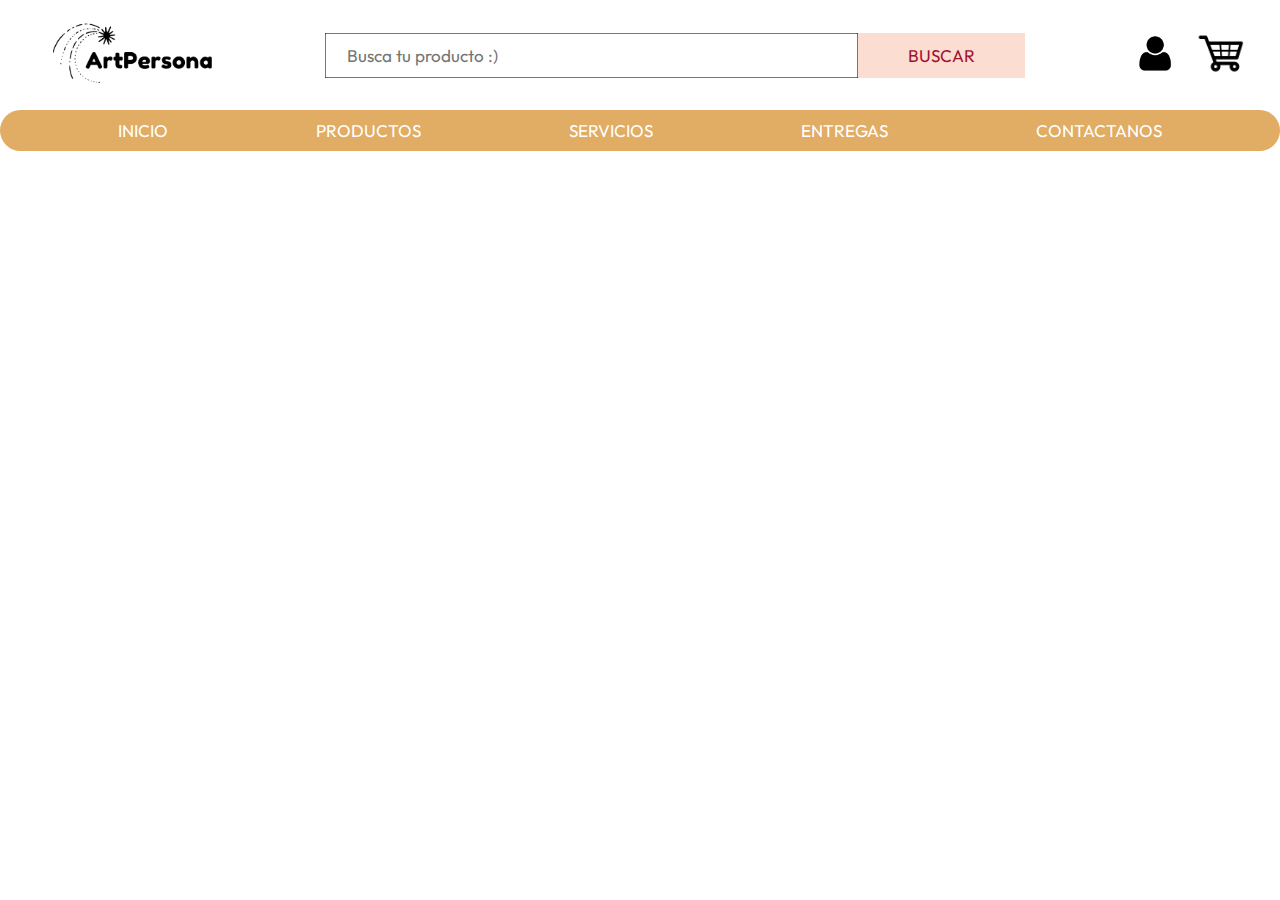
==== carrito.html @ 32c0a426 "Agregar carrito y usuario y flexbox" ====
<!DOCTYPE html>
<html lang="en">
<head>
    <meta charset="UTF-8">
    <meta http-equiv="X-UA-Compatible" content="IE=edge">
    <meta name="viewport" content="width=device-width, initial-scale=1.0">
    <title>ArtPersona</title>
    <link rel="stylesheet" href="styles.css">
</head>
<body>

    <header  class="nav_background">

        <nav class="navegador">
            <div class="navegador_top">

                <img src="./Imagenes/logo.png" alt="LOGO DE DE ARTPERSONA" id="logo_nav">

                <div class="search_bar_container">
                    <form class="search_bar_nav">
                        <input typr="text" placeholder="Busca tu producto :)">
                        <button type="submit">BUSCAR</button>
                    </form>
                </div>
                
                <ul class="usuario_nav">
                    <li><a href="/login_user.html"><img src="./Imagenes/user.png" alt="icon user" id="icon_user"></a></li>
                    <li><a href="/carrito.html"><img src="./Imagenes/cart.png" alt="icon cart" id="icon_cart"></a></li>
                </ul>
                

            </div>

            <div class="navegador_bottom">

                <ul class="links_nav">
                    <li><a href="/index.html">INICIO</a></li>
                    <li><a href="/productos.html">PRODUCTOS</a></li>
                    <li><a href="/servicios.html">SERVICIOS</a></li>
                    <li><a href="/entregas.html">ENTREGAS</a></li>
                    <li><a href="/sobre_nosotros.html">CONTACTANOS</a></li>
                </ul>

            </div>

        </nav>

    </header>
</body>
</html>
---- styles.css ----
@import url('https://fonts.googleapis.com/css2?family=Montserrat:wght@500&display=swap');
@import url('https://fonts.googleapis.com/css2?family=Yeseva+One&display=swap');
@import url('https://fonts.googleapis.com/css2?family=Outfit&display=swap');
@import url('https://fonts.googleapis.com/css2?family=Abril+Fatface&family=Outfit&family=Yeseva+One&display=swap'); 

*{
    margin: 0;
    padding: 0;
    list-style-type: none;
}

/*NAVEGADOR---------------------------------------------------------*/

/*NAVEGADOR CON LOGO SEARCH BAR Y ICONS*/
.navegador_top{
    display: flex;
    justify-content: space-between;
}

.usuario_nav{
    display: flex;
    align-items: center;
    margin-right: 30px;
}

.search_bar_container{
    display: flex;
    align-items: center;
    justify-content: center;
    
}

.search_bar_nav input,button{
    font-family: 'Outfit', sans-serif;
    text-decoration: none;
    color: #A11130;
    font-size: 1.9vh;
}

.search_bar_nav{
    width: 700px;
    height: 45px;
    background-color: #A11130;
    display: flex;
}

.search_bar_nav input{
    padding: 10px 20px;
    flex: 1;
}

.search_bar_nav button{
    background-color: #FCDDD2;
    border-style: none;
    padding: 10px 50px;
}

#logo_nav{
    height: 110px;
    margin-left: 50px;
}

#icon_user{
    height: 40px;
    margin-right: 20px;
}

#icon_cart{
    height: 55px;
}

/*NAVEGADOR QUE TIENE LOS LINKS A OTRAS PAGINAS*/

.navegador_bottom{
    display: flex;
    background-color: #E1AC64;
    justify-content: center;
    border-radius: 100px;
    padding: 10px;
}

.links_nav{
    display: flex;
    align-items: center;
}


.links_nav li a{
    font-family: 'Outfit', sans-serif;
    text-decoration: none;
    color:rgb(255, 255, 255);
    padding: 2px 4px;
    margin: 70px;
    font-size: 1.9vh;
}



/*PAGINA: index.html------------------------------------------------*/

/*SLOGAN CON IMAGEN DE FONDO*/
.img_slogan{
    margin: 5vh 20vh;
    border-radius: 30px;
}

.slogan{
    position: absolute;
    top: 45vh;
    left: 30vh;
}

.img_slogan h1{
   color: #e1666a;
   font-size: 8vh;
   font-family: 'Abril Fatface', cursive;
   font-family: 'Outfit', sans-serif;
   font-family: 'Yeseva One', cursive;
}

.img_slogan button{
    background-color: #E1AC64;
    font-size: 3vh;
    border-style: none;
    margin-top: 25px;
    padding: 10px 50px;
    color: white;
}

.img_slogan img{
    width:100%;
    height: 50%;
    border-radius: 30px;
}

/*UBICACION*/

.ubicacion{
    display: flex;
    flex-direction: column;
    align-items: center;
    background-color: #f0e8a5;
    padding: 5vh 2vh;
    margin: 5vh 20vh;
    border-radius: 30px;
}

.ubicacion h2{
    color: #e1666a;
    font-size: 6vh;
    font-family: 'Abril Fatface', cursive;
    font-family: 'Outfit', sans-serif;
    font-family: 'Yeseva One', cursive;
}

.ubicacion h3{
    font-family:  'Outfit', sans-serif;
    padding-top: 3vh;
    color: #b34246;
}

#informacion{
    font-family:  'Outfit', sans-serif;
    font-size: 3vh;
    text-align: center;
    padding-top: 3vh;
    padding-bottom: 3vh;

}

/*FOOTER----------------------------------*/

footer{
    font-size: 2vh;
    background-color: #E1AC64;
    padding: 10px;
}

/*PAGINA: productos.html------------------------------------------------*/

.grid_fotos{
    background-color: #f0e8a5;
    display: grid;
    grid-template-areas: " item1 item2 item3 "
            " item4 item5 item6 "
            "item7 item8 item9";
    gap:5px;
    padding: 10px;
}

.item1{
    grid-area: item1;
    width: 10px;
}
.item2{
    grid-area: item2;
}
.item3{
    grid-area: item3;
}
.item4{
    grid-area: item4;
}
.item5{
    grid-area: item5;
}
.item6{
    grid-area: item6;
}
.item7{
    grid-area: item7;
}
.item8{
    grid-area: item8;
}
.item9{
    grid-area: item9;
}
.item10{
    grid-area: item10;
}
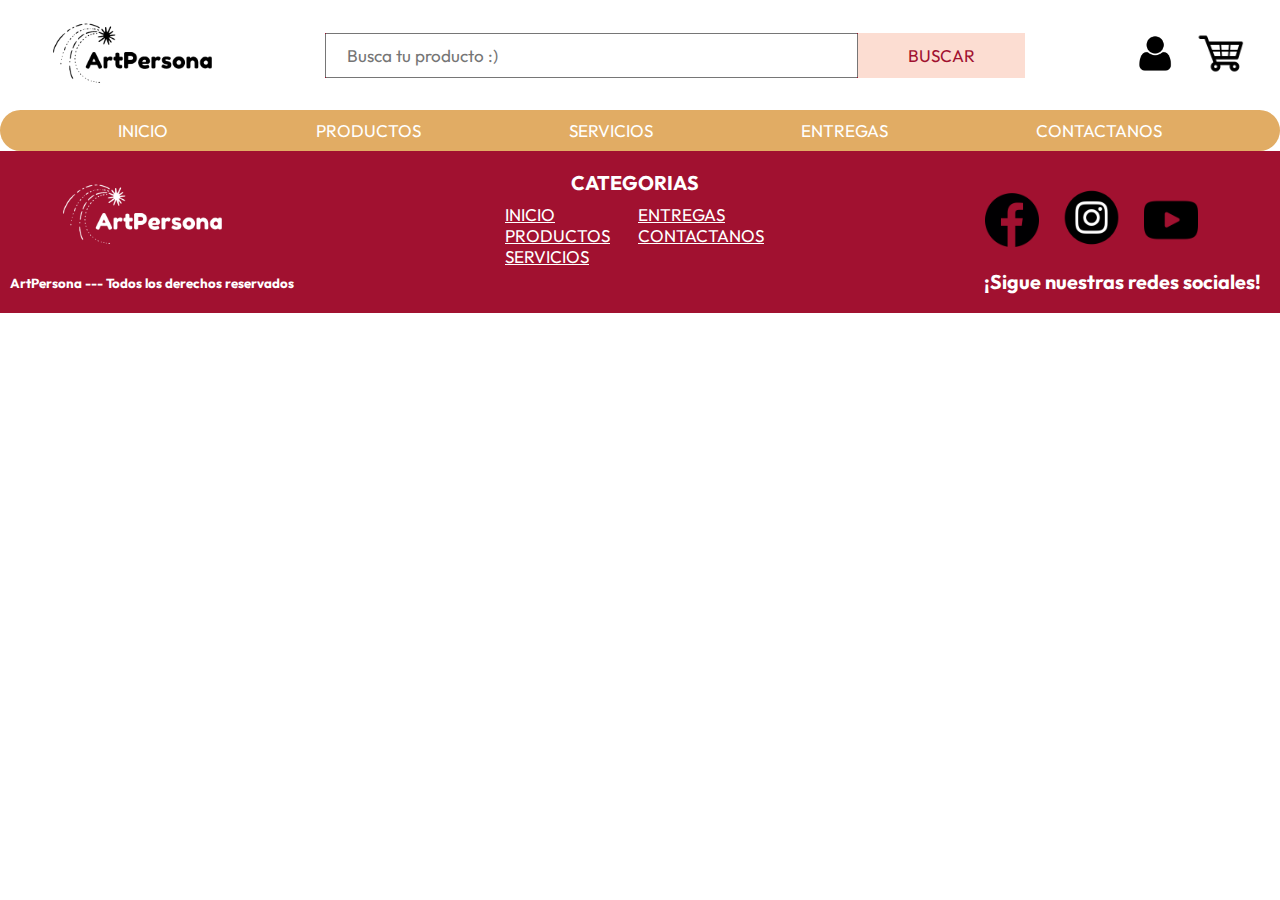
==== commit 7dd50229: "añadi el footer" ====
--- a/carrito.html
+++ b/carrito.html
@@ -44,6 +44,42 @@
             </div>
 
         </nav>
+        <main>
+
+        </main>
+        <footer>
+            <div>
+                <img id="logo_nav" src="./Imagenes/logo_white.png" alt="logo">
+                <h5>ArtPersona --- Todos los derechos reservados </h5>
+            </div>
+            <div>
+                <h4>CATEGORIAS</h4>
+                <div class="links_footer">
+                    <div>
+                        <ul>
+                            <li><a href="/index.html">INICIO</a></li>
+                            <li><a href="/productos.html">PRODUCTOS</a></li>
+                            <li><a href="/servicios.html">SERVICIOS</a></li>
+                        </ul>
+                    </div>
+                    <div>
+                        <ul>
+                            <li><a href="/entregas.html">ENTREGAS</a></li>
+                            <li><a href="/sobre_nosotros.html">CONTACTANOS</a></li>
+                        </ul>
+                    </div>
+                </div>
+            </div>
+            <div>
+                <div class="redes_sociales">
+                    <a href="#"><img id="facebook_footer" src="./Imagenes/facebook.png" alt="facebook_icon"></a>
+                    <a href="#"><img id="instagram_footer" src="./Imagenes/instagram.png" alt="instagram_icon"></a>
+                    <a href="#"><img id="youtube_footer" src="./Imagenes/youtube.png" alt="youtube_icon"></a>
+                </div>
+                    <h4>¡Sigue nuestras redes sociales!</h4>
+            
+            </div>
+        </footer>
 
     </header>
 </body>
--- a/styles.css
+++ b/styles.css
@@ -171,56 +171,289 @@
 /*FOOTER----------------------------------*/
 
 footer{
+    display: flex;
+    justify-content: space-between;
+    background-color:#A11130;
+    padding: 10px;
+    font-family: 'Outfit', sans-serif;
+    color:white;
+}
+
+footer h4{
+    font-size: 2.2vh;
+    text-align: center;
+    margin:1vh;
+}
+
+.links_footer{
+   display:flex; 
+}
+
+
+.links_footer li a{
+    font-family: 'Outfit', sans-serif;
+    color:rgb(255, 255, 255);
+    padding: 2px 4px;
+    margin: 10px;
+    font-size: 1.9vh;
+}
+
+#facebook_footer{
+    width: 6vh;
+    margin-left: 10px;
+}
+
+#instagram_footer{
+    width: 8.8vh;
+    margin-left: 10px;
+}
+
+#youtube_footer{
+    width: 6vh;
+    margin-left: 10px;
+    margin-right: 50px;
+}
+
+.redes_sociales{
+    margin-top: 3vh;
+    margin-bottom: 2vh;
+}
+
+/*PAGINA: productos.html------------------------------------------------*/
+
+.grid_fotos{
+    display: grid;
+    grid-template-columns: repeat(3, 1fr);
+    border-color: #E1AC64;
+    border-width: 10px;
+}
+
+.productos{
+    margin: 30px;
+    display: flex;
+    flex-direction: column;
+    align-items: center;
+}
+.productos h1{
+    text-align: center;
+    margin-bottom: 30px;
+    color: #e1666a;
+    font-size: 6vh;
+    font-family: 'Abril Fatface', cursive;
+    font-family: 'Outfit', sans-serif;
+    font-family: 'Yeseva One', cursive;
+}
+
+.tarjetas img{
+    width: 300px;
+    border-radius: 50px;
+}
+
+/*LOS ESTILOS MAS USADOS TEXTOS------------------------------*/
+
+.h1_center_pink_cursive{
+    text-align: center;
+    margin-top: 30px;
+    margin-bottom:30px;
+    color: #e1666a;
+    font-size: 6vh;
+    font-family: 'Abril Fatface', cursive;
+    font-family: 'Outfit', sans-serif;
+    font-family: 'Yeseva One', cursive;
+}
+
+.h1_center_yellow_cursive{
+    text-align: center;
+    margin-top: 30px;
+    margin-bottom:30px;
+    color:#E1AC64;
+    font-size: 6vh;
+    font-family: 'Abril Fatface', cursive;
+    font-family: 'Outfit', sans-serif;
+    font-family: 'Yeseva One', cursive;
+}
+
+.h1_center_white_cursive{
+    text-align: center;
+    margin-top: 30px;
+    margin-bottom:30px;
+    color:white;
+    font-size: 6vh;
+    font-family: 'Abril Fatface', cursive;
+    font-family: 'Outfit', sans-serif;
+    font-family: 'Yeseva One', cursive;
+}
+
+
+.h1_center_pink_elegant{
+    text-align: center;
+    margin-top: 30px;
+    margin-bottom:30px;
+    color: #e1666a;
+    font-size: 6vh;
+    font-family: 'Outfit', sans-serif;
+}
+
+.h1_center_yellow_elegant{
+    text-align: center;
+    margin-top: 30px;
+    margin-bottom:30px;
+    color:#E1AC64;
+    font-size: 6vh;
+    font-family: 'Outfit', sans-serif;
+}
+
+.h1_center_white_elegant{
+    text-align: center;
+    margin-top: 30px;
+    margin-bottom:30px;
+    color:white;
+    font-size: 6vh;
+    font-family: 'Outfit', sans-serif;
+}
+
+.h2_center_pink_cursive{
+    text-align: center;
+    margin-top: 30px;
+    margin-bottom:30px;
+    color: #e1666a;
+    font-size: 4vh;
+    font-family: 'Outfit', sans-serif;
+}
+
+.h2_center_yellow_cursive{
+    text-align: center;
+    margin-top: 30px;
+    margin-bottom:30px;
+    color:#E1AC64;
+    font-size: 4vh;
+    font-family: 'Abril Fatface', cursive;
+    font-family: 'Outfit', sans-serif;
+    font-family: 'Yeseva One', cursive;
+}
+
+.h2_center_white_cursive{
+    text-align: center;
+    margin-top: 30px;
+    margin-bottom:30px;
+    color:white;
+    font-size: 4vh;
+    font-family: 'Abril Fatface', cursive;
+    font-family: 'Outfit', sans-serif;
+    font-family: 'Yeseva One', cursive;
+}
+
+.h2_center_pink_elegant{
+    text-align: center;
+    margin-top: 30px;
+    margin-bottom:30px;
+    color: #e1666a;
+    font-size: 4vh;
+    font-family: 'Outfit', sans-serif;
+}
+
+.h2_center_yellow_elegant{
+    text-align: center;
+    margin-top: 30px;
+    margin-bottom:30px;
+    color:#E1AC64;
+    font-size: 4vh;
+    font-family: 'Outfit', sans-serif;
+}
+
+.h2_center_white_elegant{
+    text-align: center;
+    margin-top: 30px;
+    margin-bottom:30px;
+    color:white;
+    font-size: 4vh;
+    font-family: 'Outfit', sans-serif;
+}
+
+.normal_text_label{
+    font-family:  'Outfit', sans-serif;
+    font-size: 3vh;
+    text-align: center;
+    padding-top: 1vh;
+    padding-bottom: 1vh;
+
+}
+
+.normal_text_small_label{
+    font-family:  'Outfit', sans-serif;
     font-size: 2vh;
-    background-color: #E1AC64;
-    padding: 10px;
-}
-
-/*PAGINA: productos.html------------------------------------------------*/
-
-.grid_fotos{
-    background-color: #f0e8a5;
-    display: grid;
-    grid-template-areas: " item1 item2 item3 "
-            " item4 item5 item6 "
-            "item7 item8 item9";
-    gap:5px;
-    padding: 10px;
-}
-
-.item1{
-    grid-area: item1;
-    width: 10px;
-}
-.item2{
-    grid-area: item2;
-}
-.item3{
-    grid-area: item3;
-}
-.item4{
-    grid-area: item4;
-}
-.item5{
-    grid-area: item5;
-}
-.item6{
-    grid-area: item6;
-}
-.item7{
-    grid-area: item7;
-}
-.item8{
-    grid-area: item8;
-}
-.item9{
-    grid-area: item9;
-}
-.item10{
-    grid-area: item10;
-}
-
-
-
-
-
+    text-align: center;
+    padding-top: 3vh;
+    padding-bottom: 3vh;
+
+}
+
+/*PAGINA: sobre_nosotros.html----------------------------*/
+
+.form_contacto{
+    display: flex;
+    flex-direction: column;
+    align-items: center;
+    background-color:#FCDDD2;
+    margin: 5vh 50vh ;
+    border-radius: 50px;
+}
+
+.form_input{
+    display: flex;
+    flex-direction: column;
+}
+
+.radio_button{
+    margin-bottom: 5px;
+}
+
+.desplegable{
+    width: 20vh;
+    height: 4vh;
+}
+
+.input_text{
+    height: 4vh;
+}
+
+.text_area{
+    width: 80vh;
+    margin:20px;
+}
+
+.bt_lightpink{
+    background-color: #FCDDD2;
+    border-style: none;
+    padding: 10px 50px;
+    color:#A11130;
+    font-size: 2vh;
+    font-family: 'Abril Fatface', cursive;
+    font-family: 'Outfit', sans-serif;
+    font-family: 'Yeseva One', cursive;
+    margin: 15px;
+}
+
+.bt_pink{
+    background-color:#b34246;
+    border-style: none;
+    padding: 10px 50px;
+    color:white;
+    font-size: 2vh;
+    font-family: 'Abril Fatface', cursive;
+    font-family: 'Outfit', sans-serif;
+    font-family: 'Yeseva One', cursive;
+    margin: 15px;
+}
+
+.bt_yellow{
+    background-color:#E1AC64;
+    border-style: none;
+    padding: 10px 50px;
+    color:white;
+    font-size: 2vh;
+    font-family: 'Abril Fatface', cursive;
+    font-family: 'Outfit', sans-serif;
+    font-family: 'Yeseva One', cursive;
+    margin: 15px;
+}